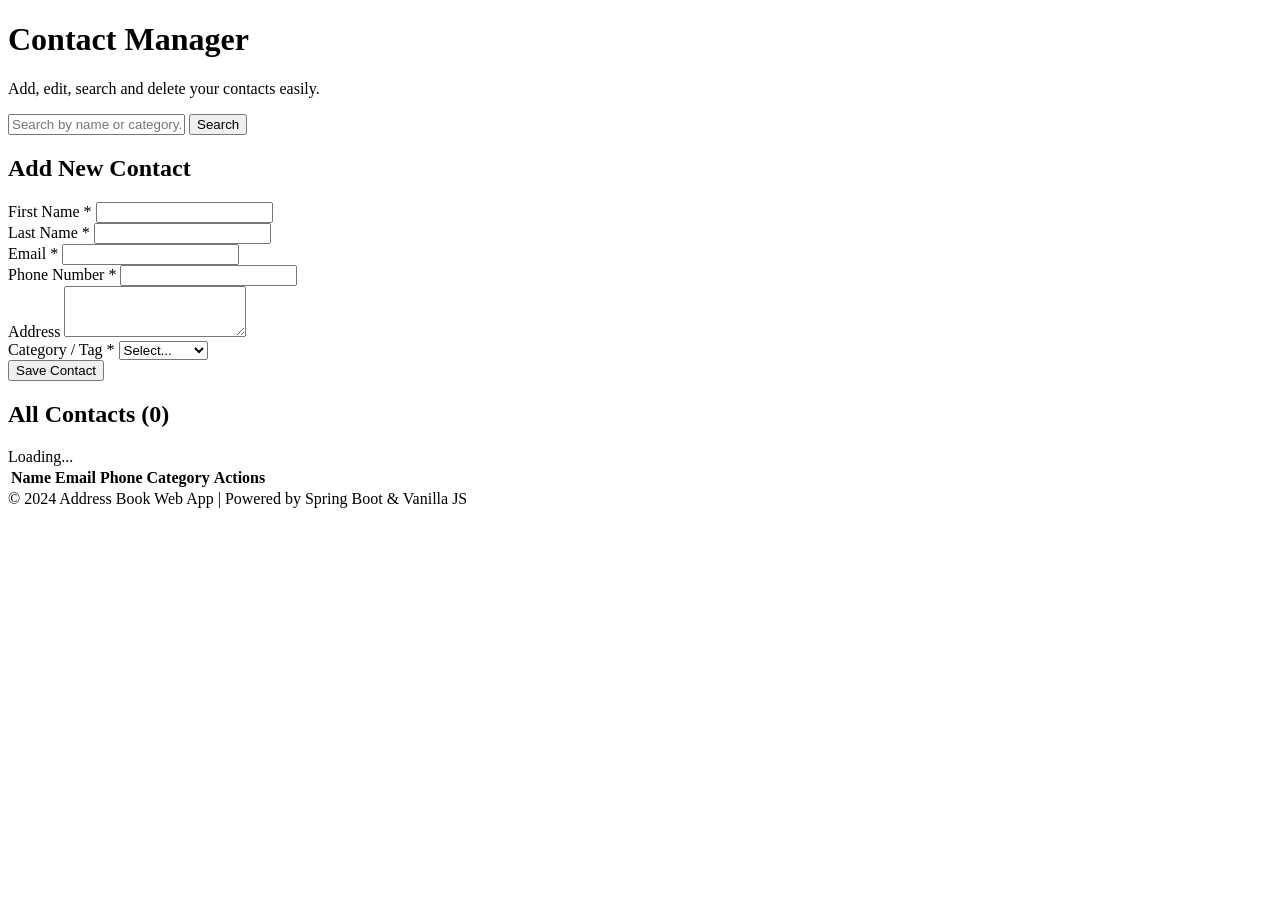
==== src/main/resources/static/index.html @ 22d6c48c "feat: implement address book web app with Spring Boot and Vanilla JS Co-authored-by: aider (openai/a" ====
<!DOCTYPE html>
<html lang="en">
<head>
    <meta charset="UTF-8">
    <meta name="viewport" content="width=device-width, initial-scale=1.0">
    <title>Address Book</title>
    <link rel="stylesheet" href="/styles.css">
</head>
<body>
    <div class="container">
        <header>
            <h1>Contact Manager</h1>
            <p>Add, edit, search and delete your contacts easily.</p>
        </header>

        <!-- Search Bar -->
        <section class="search-section">
            <input type="text" id="searchInput" placeholder="Search by name or category...">
            <button id="searchBtn">Search</button>
        </section>

        <!-- Contact Form (Add / Edit) -->
        <section class="form-section card">
            <h2 id="formTitle">Add New Contact</h2>
            <form id="contactForm">
                <input type="hidden" id="contactId">
                
                <div class="form-group">
                    <label for="firstName">First Name *</label>
                    <input type="text" id="firstName" required maxlength="50">
                </div>
                <div class="form-group">
                    <label for="lastName">Last Name *</label>
                    <input type="text" id="lastName" required maxlength="50">
                </div>
                <div class="form-row">
                    <div class="form-group">
                        <label for="email">Email *</label>
                        <input type="email" id="email" required maxlength="100">
                    </div>
                    <div class="form-group">
                        <label for="phoneNumber">Phone Number *</label>
                        <input type="tel" id="phoneNumber" required maxlength="20">
                    </div>
                </div>
                <div class="form-group">
                    <label for="address">Address</label>
                    <textarea id="address" rows="3" maxlength="255"></textarea>
                </div>
                <div class="form-row">
                    <div class="form-group">
                        <label for="category">Category / Tag *</label>
                        <select id="category" required>
                            <option value="">Select...</option>
                            <option value="Family">Family</option>
                            <option value="Work">Work</option>
                            <option value="Friends">Friends</option>
                            <option value="Colleagues">Colleagues</option>
                            <option value="Other">Other</option>
                        </select>
                    </div>
                    <div class="form-actions">
                        <button type="submit" id="saveBtn">Save Contact</button>
                        <button type="button" id="cancelBtn" style="display: none;">Cancel</button>
                    </div>
                </div>
            </form>
        </section>

        <!-- Contacts List -->
        <main class="contacts-section card">
            <h2>All Contacts (<span id="contactCount">0</span>)</h2>
            <div id="loadingIndicator" class="hidden">Loading...</div>
            <table id="contactsTable">
                <thead>
                    <tr>
                        <th>Name</th>
                        <th>Email</th>
                        <th>Phone</th>
                        <th>Category</th>
                        <th>Actions</th>
                    </tr>
                </thead>
                <tbody id="contactsBody">
                    <!-- Rows injected via JS -->
                </tbody>
            </table>
        </main>

        <footer>
            &copy; 2024 Address Book Web App | Powered by Spring Boot & Vanilla JS
        </footer>
    </div>
    <script src="/app.js"></script>
</body>
</html>
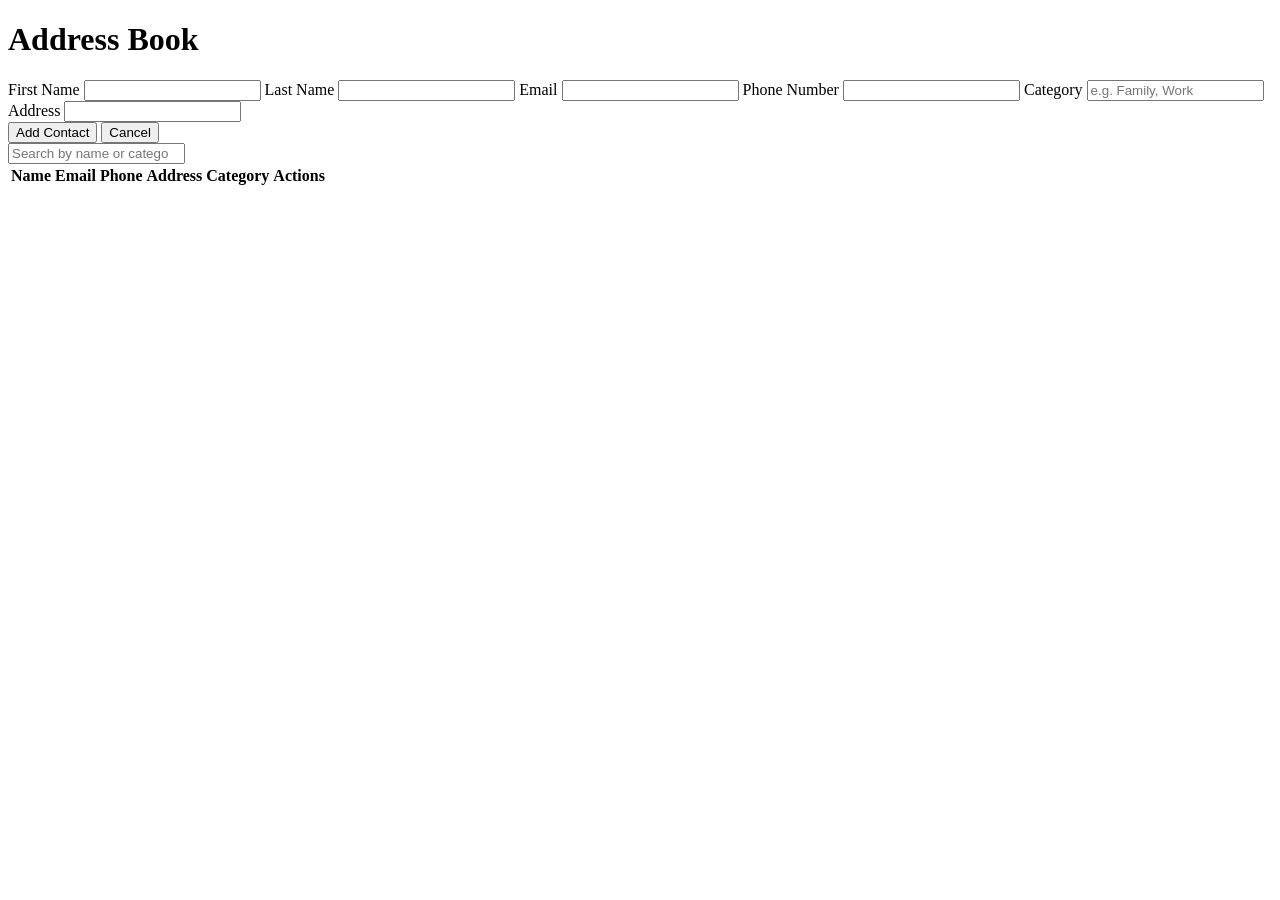
==== commit 4eff6cfe: "feat: add Spring Boot address book web application Co-authored-by: aider (openai/architect) <aider@a" ====
--- a/src/main/resources/static/index.html
+++ b/src/main/resources/static/index.html
@@ -4,93 +4,64 @@
     <meta charset="UTF-8">
     <meta name="viewport" content="width=device-width, initial-scale=1.0">
     <title>Address Book</title>
-    <link rel="stylesheet" href="/styles.css">
+    <link rel="stylesheet" href="/css/styles.css">
 </head>
 <body>
-    <div class="container">
-        <header>
-            <h1>Contact Manager</h1>
-            <p>Add, edit, search and delete your contacts easily.</p>
-        </header>
+<div class="container">
+    <header>
+        <h1>Address Book</h1>
+    </header>
 
-        <!-- Search Bar -->
-        <section class="search-section">
-            <input type="text" id="searchInput" placeholder="Search by name or category...">
-            <button id="searchBtn">Search</button>
-        </section>
+    <section class="panel">
+        <form id="contact-form">
+            <input type="hidden" id="contact-id">
+            <div class="grid">
+                <label>First Name
+                    <input type="text" id="firstName" required>
+                </label>
+                <label>Last Name
+                    <input type="text" id="lastName" required>
+                </label>
+                <label>Email
+                    <input type="email" id="email" required>
+                </label>
+                <label>Phone Number
+                    <input type="text" id="phoneNumber" required>
+                </label>
+                <label>Category
+                    <input type="text" id="category" placeholder="e.g. Family, Work" required>
+                </label>
+            </div>
+            <label class="full">Address
+                <input type="text" id="address" required>
+            </label>
+            <div class="actions">
+                <button type="submit" id="save-button" class="primary">Add Contact</button>
+                <button type="button" id="cancel-button" class="secondary hidden">Cancel</button>
+            </div>
+        </form>
+    </section>
 
-        <!-- Contact Form (Add / Edit) -->
-        <section class="form-section card">
-            <h2 id="formTitle">Add New Contact</h2>
-            <form id="contactForm">
-                <input type="hidden" id="contactId">
-                
-                <div class="form-group">
-                    <label for="firstName">First Name *</label>
-                    <input type="text" id="firstName" required maxlength="50">
-                </div>
-                <div class="form-group">
-                    <label for="lastName">Last Name *</label>
-                    <input type="text" id="lastName" required maxlength="50">
-                </div>
-                <div class="form-row">
-                    <div class="form-group">
-                        <label for="email">Email *</label>
-                        <input type="email" id="email" required maxlength="100">
-                    </div>
-                    <div class="form-group">
-                        <label for="phoneNumber">Phone Number *</label>
-                        <input type="tel" id="phoneNumber" required maxlength="20">
-                    </div>
-                </div>
-                <div class="form-group">
-                    <label for="address">Address</label>
-                    <textarea id="address" rows="3" maxlength="255"></textarea>
-                </div>
-                <div class="form-row">
-                    <div class="form-group">
-                        <label for="category">Category / Tag *</label>
-                        <select id="category" required>
-                            <option value="">Select...</option>
-                            <option value="Family">Family</option>
-                            <option value="Work">Work</option>
-                            <option value="Friends">Friends</option>
-                            <option value="Colleagues">Colleagues</option>
-                            <option value="Other">Other</option>
-                        </select>
-                    </div>
-                    <div class="form-actions">
-                        <button type="submit" id="saveBtn">Save Contact</button>
-                        <button type="button" id="cancelBtn" style="display: none;">Cancel</button>
-                    </div>
-                </div>
-            </form>
-        </section>
+    <section class="panel">
+        <div class="toolbar">
+            <input type="search" id="search-input" placeholder="Search by name or category...">
+        </div>
+        <table class="contacts-table">
+            <thead>
+                <tr>
+                    <th>Name</th>
+                    <th>Email</th>
+                    <th>Phone</th>
+                    <th>Address</th>
+                    <th>Category</th>
+                    <th class="actions-col">Actions</th>
+                </tr>
+            </thead>
+            <tbody id="contacts-body"></tbody>
+        </table>
+    </section>
+</div>
 
-        <!-- Contacts List -->
-        <main class="contacts-section card">
-            <h2>All Contacts (<span id="contactCount">0</span>)</h2>
-            <div id="loadingIndicator" class="hidden">Loading...</div>
-            <table id="contactsTable">
-                <thead>
-                    <tr>
-                        <th>Name</th>
-                        <th>Email</th>
-                        <th>Phone</th>
-                        <th>Category</th>
-                        <th>Actions</th>
-                    </tr>
-                </thead>
-                <tbody id="contactsBody">
-                    <!-- Rows injected via JS -->
-                </tbody>
-            </table>
-        </main>
-
-        <footer>
-            &copy; 2024 Address Book Web App | Powered by Spring Boot & Vanilla JS
-        </footer>
-    </div>
-    <script src="/app.js"></script>
+<script src="/js/app.js"></script>
 </body>
 </html>
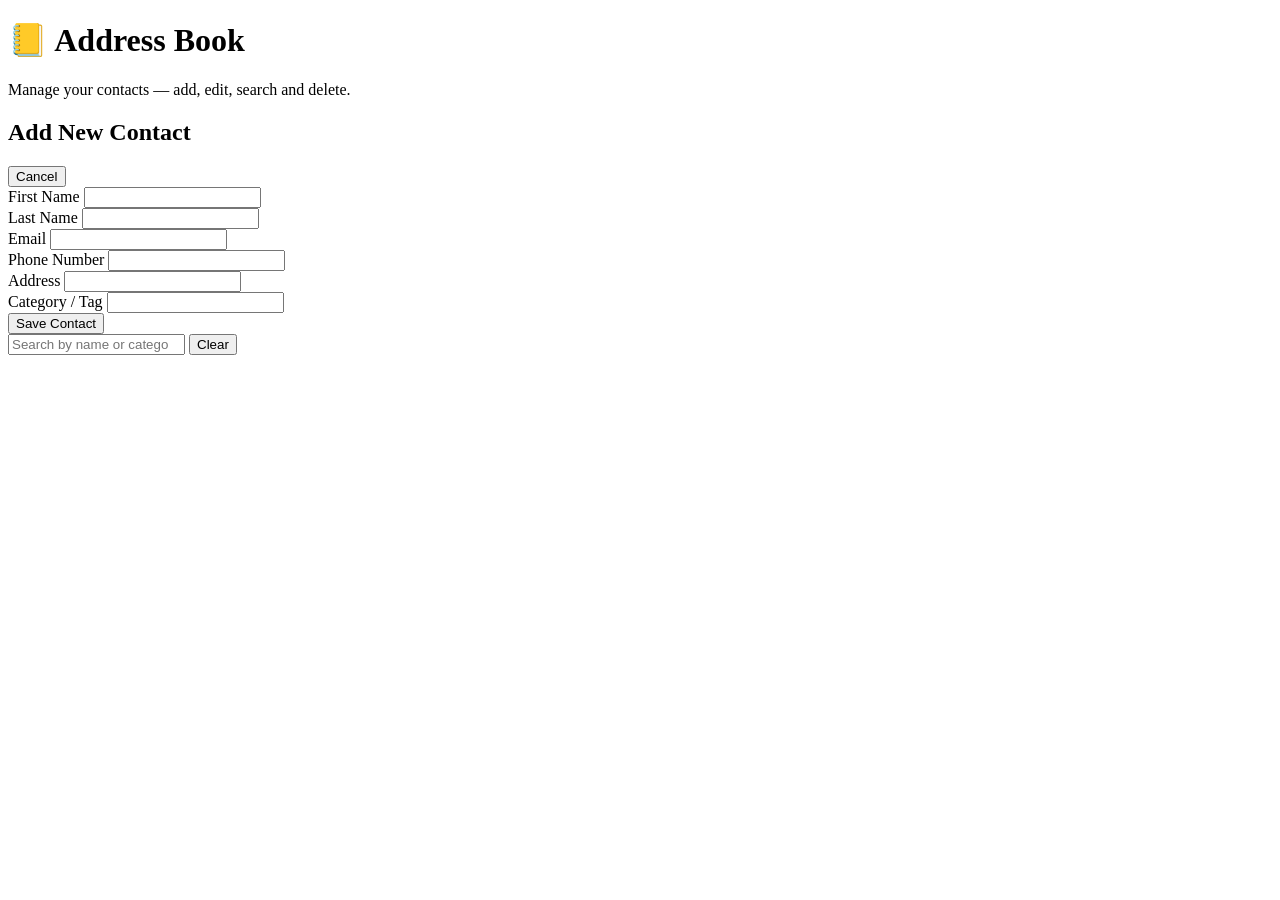
==== commit d11a6aee: "feat: add Spring Boot address book web application Co-authored-by: aider (openai/architect) <aider@a" ====
--- a/src/main/resources/static/index.html
+++ b/src/main/resources/static/index.html
@@ -4,64 +4,92 @@
     <meta charset="UTF-8">
     <meta name="viewport" content="width=device-width, initial-scale=1.0">
     <title>Address Book</title>
-    <link rel="stylesheet" href="/css/styles.css">
+    <link rel="stylesheet" href="/styles.css">
 </head>
 <body>
-<div class="container">
-    <header>
-        <h1>Address Book</h1>
-    </header>
+<header class="app-header">
+    <h1>📒 Address Book</h1>
+    <p class="subtitle">Manage your contacts &mdash; add, edit, search and delete.</p>
+</header>
 
-    <section class="panel">
-        <form id="contact-form">
+<main class="container">
+    <!-- Add / Edit form -->
+    <section id="form-panel" class="card">
+        <div class="panel-head">
+            <h2 id="form-title">Add New Contact</h2>
+            <button type="button" id="cancel-form" class="btn btn-ghost hidden">Cancel</button>
+        </div>
+
+        <form id="contact-form" novalidate>
             <input type="hidden" id="contact-id">
-            <div class="grid">
-                <label>First Name
-                    <input type="text" id="firstName" required>
-                </label>
-                <label>Last Name
-                    <input type="text" id="lastName" required>
-                </label>
-                <label>Email
-                    <input type="email" id="email" required>
-                </label>
-                <label>Phone Number
-                    <input type="text" id="phoneNumber" required>
-                </label>
-                <label>Category
-                    <input type="text" id="category" placeholder="e.g. Family, Work" required>
-                </label>
+
+            <div class="grid grid-2">
+                <div class="field">
+                    <label for="firstName">First Name</label>
+                    <input type="text" id="firstName" maxlength="50" required>
+                    <span class="error-msg" data-for="firstName"></span>
+                </div>
+                <div class="field">
+                    <label for="lastName">Last Name</label>
+                    <input type="text" id="lastName" maxlength="50" required>
+                    <span class="error-msg" data-for="lastName"></span>
+                </div>
             </div>
-            <label class="full">Address
-                <input type="text" id="address" required>
-            </label>
-            <div class="actions">
-                <button type="submit" id="save-button" class="primary">Add Contact</button>
-                <button type="button" id="cancel-button" class="secondary hidden">Cancel</button>
+
+            <div class="grid grid-2">
+                <div class="field">
+                    <label for="email">Email</label>
+                    <input type="email" id="email" maxlength="100" required>
+                    <span class="error-msg" data-for="email"></span>
+                </div>
+                <div class="field">
+                    <label for="phoneNumber">Phone Number</label>
+                    <input type="text" id="phoneNumber" maxlength="20" required>
+                    <span class="error-msg" data-for="phoneNumber"></span>
+                </div>
+            </div>
+
+            <div class="field full">
+                <label for="address">Address</label>
+                <input type="text" id="address" maxlength="255" required>
+                <span class="error-msg" data-for="address"></span>
+            </div>
+
+            <div class="field full">
+                <label for="category">Category / Tag</label>
+                <input type="text" id="category" maxlength="50" list="category-suggestions" required>
+                <datalist id="category-suggestions">
+                    <option value="Family"></option>
+                    <option value="Work"></option>
+                    <option value="Friends"></option>
+                    <option value="Other"></option>
+                </datalist>
+                <span class="error-msg" data-for="category"></span>
+            </div>
+
+            <div class="form-actions">
+                <button type="submit" id="save-btn" class="btn btn-primary">Save Contact</button>
             </div>
         </form>
     </section>
 
-    <section class="panel">
-        <div class="toolbar">
-            <input type="search" id="search-input" placeholder="Search by name or category...">
-        </div>
-        <table class="contacts-table">
-            <thead>
-                <tr>
-                    <th>Name</th>
-                    <th>Email</th>
-                    <th>Phone</th>
-                    <th>Address</th>
-                    <th>Category</th>
-                    <th class="actions-col">Actions</th>
-                </tr>
-            </thead>
-            <tbody id="contacts-body"></tbody>
-        </table>
+    <!-- Search -->
+    <section class="search-bar">
+        <input type="search" id="search-input" placeholder="Search by name or category...">
+        <button type="button" id="clear-search" class="btn btn-ghost hidden">Clear</button>
     </section>
-</div>
 
-<script src="/js/app.js"></script>
+    <!-- Results summary -->
+    <div class="results-summary">
+        <span id="result-count"></span>
+    </div>
+
+    <!-- Contacts grid -->
+    <section id="contacts-grid" class="grid grid-cards"></section>
+</main>
+
+<div id="toast" class="toast hidden"></div>
+
+<script src="/app.js"></script>
 </body>
 </html>
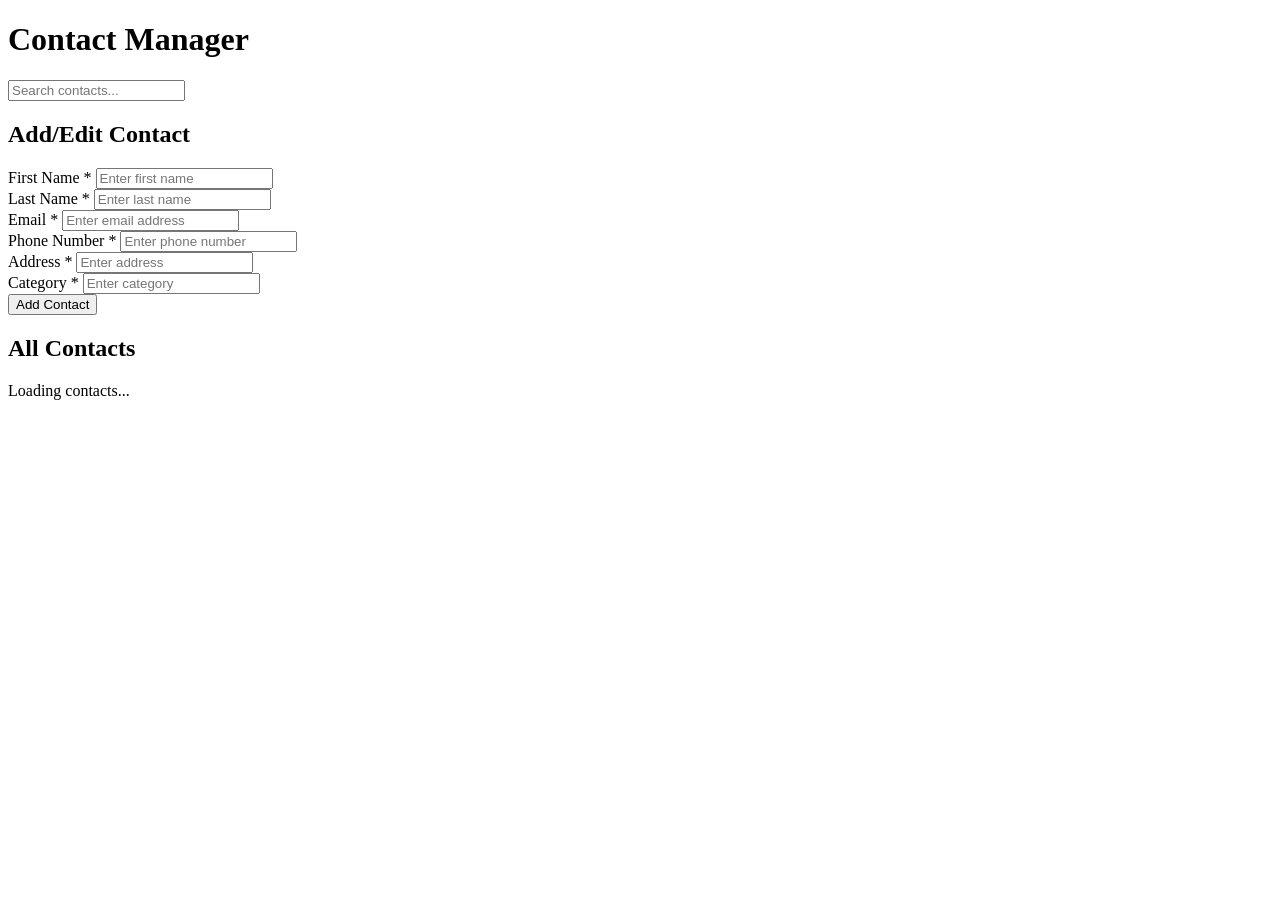
==== commit f303fadb: "feat: add Contact Manager frontend UI Co-authored-by: aider (openai/architect) <aider@aider.chat>" ====
--- a/src/main/resources/static/index.html
+++ b/src/main/resources/static/index.html
@@ -3,93 +3,71 @@
 <head>
     <meta charset="UTF-8">
     <meta name="viewport" content="width=device-width, initial-scale=1.0">
-    <title>Address Book</title>
-    <link rel="stylesheet" href="/styles.css">
+    <title>Contact Manager</title>
+    <link rel="stylesheet" href="/css/styles.css">
 </head>
 <body>
-<header class="app-header">
-    <h1>📒 Address Book</h1>
-    <p class="subtitle">Manage your contacts &mdash; add, edit, search and delete.</p>
-</header>
-
-<main class="container">
-    <!-- Add / Edit form -->
-    <section id="form-panel" class="card">
-        <div class="panel-head">
-            <h2 id="form-title">Add New Contact</h2>
-            <button type="button" id="cancel-form" class="btn btn-ghost hidden">Cancel</button>
+    <div class="container">
+        <header>
+            <h1>Contact Manager</h1>
+        </header>
+        
+        <div class="search-section">
+            <input type="text" id="searchInput" class="search-input" placeholder="Search contacts..." onkeyup="searchContacts()">
         </div>
-
-        <form id="contact-form" novalidate>
-            <input type="hidden" id="contact-id">
-
-            <div class="grid grid-2">
-                <div class="field">
-                    <label for="firstName">First Name</label>
-                    <input type="text" id="firstName" maxlength="50" required>
-                    <span class="error-msg" data-for="firstName"></span>
+        
+        <div class="form-section">
+            <h2>Add/Edit Contact</h2>
+            <form id="contactForm">
+                <input type="hidden" id="contactId">
+                
+                <div class="form-group">
+                    <label for="firstName">First Name *</label>
+                    <input type="text" id="firstName" name="firstName" required placeholder="Enter first name">
                 </div>
-                <div class="field">
-                    <label for="lastName">Last Name</label>
-                    <input type="text" id="lastName" maxlength="50" required>
-                    <span class="error-msg" data-for="lastName"></span>
+                
+                <div class="form-group">
+                    <label for="lastName">Last Name *</label>
+                    <input type="text" id="lastName" name="lastName" required placeholder="Enter last name">
                 </div>
+                
+                <div class="form-group">
+                    <label for="email">Email *</label>
+                    <input type="email" id="email" name="email" required placeholder="Enter email address">
+                </div>
+                
+                <div class="form-group">
+                    <label for="phone">Phone Number *</label>
+                    <input type="tel" id="phone" name="phoneNumber" required placeholder="Enter phone number">
+                </div>
+                
+                <div class="form-group">
+                    <label for="address">Address *</label>
+                    <input type="text" id="address" name="address" required placeholder="Enter address">
+                </div>
+                
+                <div class="form-group">
+                    <label for="category">Category *</label>
+                    <input type="text" id="category" name="category" required placeholder="Enter category">
+                </div>
+                
+                <div class="form-actions">
+                    <button type="submit" id="submitBtn" class="btn btn-primary">Add Contact</button>
+                    <button type="button" id="cancelBtn" class="btn btn-secondary" style="display: none;">Cancel</button>
+                </div>
+            </form>
+        </div>
+        
+        <div class="contacts-section">
+            <h2>All Contacts</h2>
+            <div id="contactsContainer" class="contacts-grid">
+                <p class="loading">Loading contacts...</p>
             </div>
-
-            <div class="grid grid-2">
-                <div class="field">
-                    <label for="email">Email</label>
-                    <input type="email" id="email" maxlength="100" required>
-                    <span class="error-msg" data-for="email"></span>
-                </div>
-                <div class="field">
-                    <label for="phoneNumber">Phone Number</label>
-                    <input type="text" id="phoneNumber" maxlength="20" required>
-                    <span class="error-msg" data-for="phoneNumber"></span>
-                </div>
-            </div>
-
-            <div class="field full">
-                <label for="address">Address</label>
-                <input type="text" id="address" maxlength="255" required>
-                <span class="error-msg" data-for="address"></span>
-            </div>
-
-            <div class="field full">
-                <label for="category">Category / Tag</label>
-                <input type="text" id="category" maxlength="50" list="category-suggestions" required>
-                <datalist id="category-suggestions">
-                    <option value="Family"></option>
-                    <option value="Work"></option>
-                    <option value="Friends"></option>
-                    <option value="Other"></option>
-                </datalist>
-                <span class="error-msg" data-for="category"></span>
-            </div>
-
-            <div class="form-actions">
-                <button type="submit" id="save-btn" class="btn btn-primary">Save Contact</button>
-            </div>
-        </form>
-    </section>
-
-    <!-- Search -->
-    <section class="search-bar">
-        <input type="search" id="search-input" placeholder="Search by name or category...">
-        <button type="button" id="clear-search" class="btn btn-ghost hidden">Clear</button>
-    </section>
-
-    <!-- Results summary -->
-    <div class="results-summary">
-        <span id="result-count"></span>
+        </div>
+        
+        <div id="message" class="message"></div>
     </div>
-
-    <!-- Contacts grid -->
-    <section id="contacts-grid" class="grid grid-cards"></section>
-</main>
-
-<div id="toast" class="toast hidden"></div>
-
-<script src="/app.js"></script>
+    
+    <script src="/js/app.js"></script>
 </body>
 </html>
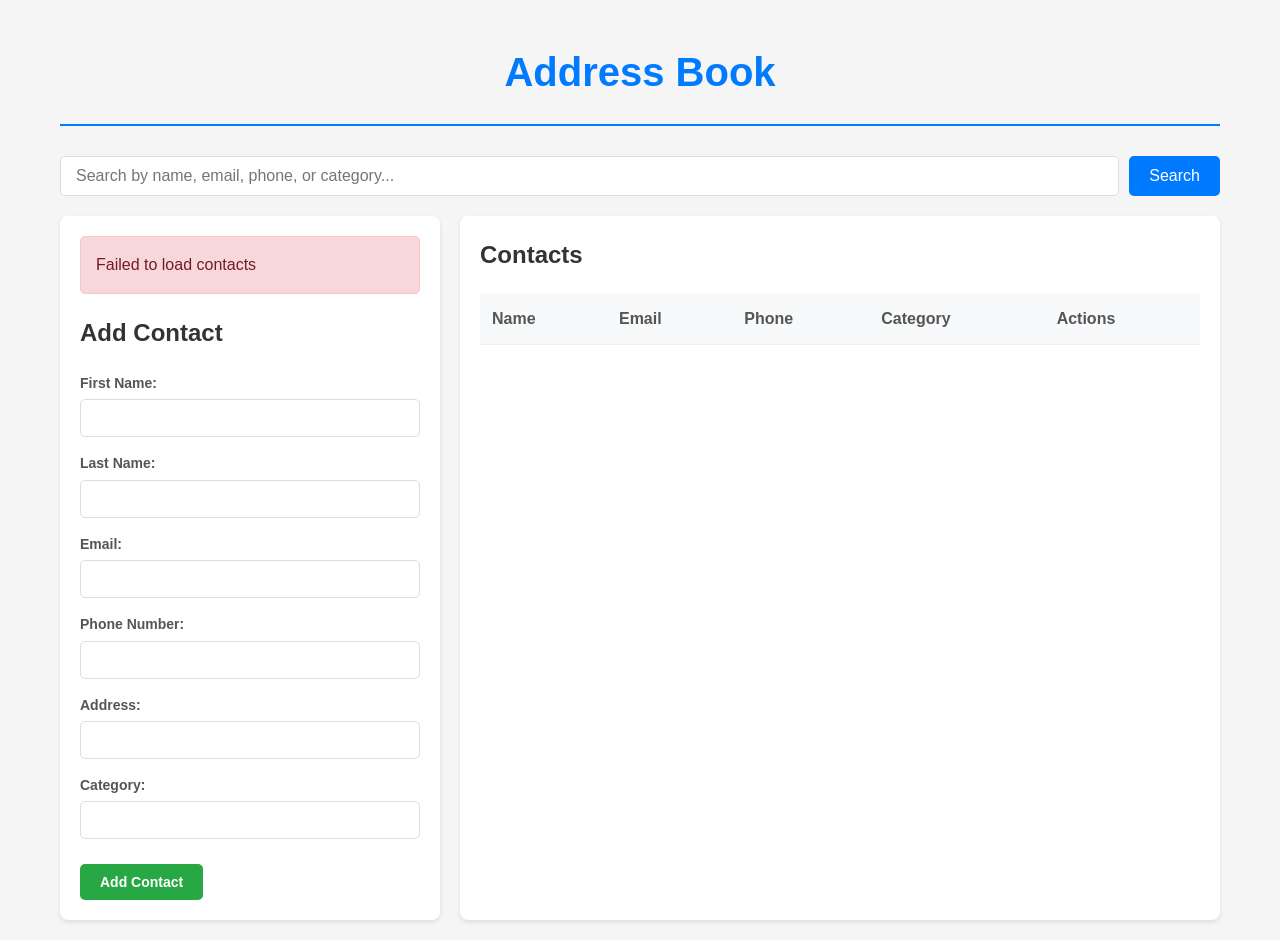
==== commit 5099ab38: "feat: Add frontend UI for contact address book Co-authored-by: aider (openai/architect) <aider@aider" ====
--- a/src/main/resources/static/index.html
+++ b/src/main/resources/static/index.html
@@ -3,71 +3,84 @@
 <head>
     <meta charset="UTF-8">
     <meta name="viewport" content="width=device-width, initial-scale=1.0">
-    <title>Contact Manager</title>
-    <link rel="stylesheet" href="/css/styles.css">
+    <title>Contact Address Book</title>
+    <link rel="stylesheet" href="css/styles.css">
 </head>
 <body>
     <div class="container">
         <header>
-            <h1>Contact Manager</h1>
+            <h1>Address Book</h1>
         </header>
-        
+
         <div class="search-section">
-            <input type="text" id="searchInput" class="search-input" placeholder="Search contacts..." onkeyup="searchContacts()">
-        </div>
-        
-        <div class="form-section">
-            <h2>Add/Edit Contact</h2>
-            <form id="contactForm">
-                <input type="hidden" id="contactId">
-                
-                <div class="form-group">
-                    <label for="firstName">First Name *</label>
-                    <input type="text" id="firstName" name="firstName" required placeholder="Enter first name">
-                </div>
-                
-                <div class="form-group">
-                    <label for="lastName">Last Name *</label>
-                    <input type="text" id="lastName" name="lastName" required placeholder="Enter last name">
-                </div>
-                
-                <div class="form-group">
-                    <label for="email">Email *</label>
-                    <input type="email" id="email" name="email" required placeholder="Enter email address">
-                </div>
-                
-                <div class="form-group">
-                    <label for="phone">Phone Number *</label>
-                    <input type="tel" id="phone" name="phoneNumber" required placeholder="Enter phone number">
-                </div>
-                
-                <div class="form-group">
-                    <label for="address">Address *</label>
-                    <input type="text" id="address" name="address" required placeholder="Enter address">
-                </div>
-                
-                <div class="form-group">
-                    <label for="category">Category *</label>
-                    <input type="text" id="category" name="category" required placeholder="Enter category">
-                </div>
-                
-                <div class="form-actions">
-                    <button type="submit" id="submitBtn" class="btn btn-primary">Add Contact</button>
-                    <button type="button" id="cancelBtn" class="btn btn-secondary" style="display: none;">Cancel</button>
-                </div>
+            <form id="searchForm">
+                <input type="text" id="searchQuery" placeholder="Search by name, email, phone, or category..." />
+                <button type="submit">Search</button>
             </form>
         </div>
-        
-        <div class="contacts-section">
-            <h2>All Contacts</h2>
-            <div id="contactsContainer" class="contacts-grid">
-                <p class="loading">Loading contacts...</p>
+
+        <div class="main-content">
+            <div class="add-form-section">
+                <h2 id="formTitle">Add Contact</h2>
+                <form id="contactForm">
+                    <input type="hidden" id="contactId" />
+                    
+                    <div class="form-group">
+                        <label for="firstName">First Name:</label>
+                        <input type="text" id="firstName" required maxlength="50" />
+                    </div>
+
+                    <div class="form-group">
+                        <label for="lastName">Last Name:</label>
+                        <input type="text" id="lastName" required maxlength="50" />
+                    </div>
+
+                    <div class="form-group">
+                        <label for="email">Email:</label>
+                        <input type="email" id="email" required maxlength="100" />
+                    </div>
+
+                    <div class="form-group">
+                        <label for="phoneNumber">Phone Number:</label>
+                        <input type="text" id="phoneNumber" required maxlength="20" />
+                    </div>
+
+                    <div class="form-group">
+                        <label for="address">Address:</label>
+                        <input type="text" id="address" required maxlength="255" />
+                    </div>
+
+                    <div class="form-group">
+                        <label for="category">Category:</label>
+                        <input type="text" id="category" required maxlength="50" />
+                    </div>
+
+                    <div class="form-actions">
+                        <button type="submit" id="submitBtn">Add Contact</button>
+                        <button type="button" id="cancelBtn" style="display: none;">Cancel</button>
+                    </div>
+                </form>
+            </div>
+
+            <div class="contacts-list">
+                <h2>Contacts</h2>
+                <table id="contactsTable">
+                    <thead>
+                        <tr>
+                            <th>Name</th>
+                            <th>Email</th>
+                            <th>Phone</th>
+                            <th>Category</th>
+                            <th>Actions</th>
+                        </tr>
+                    </thead>
+                    <tbody id="contactsBody">
+                    </tbody>
+                </table>
             </div>
         </div>
-        
-        <div id="message" class="message"></div>
     </div>
-    
-    <script src="/js/app.js"></script>
+
+    <script src="js/app.js"></script>
 </body>
 </html>
--- a/src/main/resources/static/css/styles.css
+++ b/src/main/resources/static/css/styles.css
@@ -0,0 +1,257 @@
+* {
+    margin: 0;
+    padding: 0;
+    box-sizing: border-box;
+}
+
+body {
+    font-family: -apple-system, BlinkMacSystemFont, 'Segoe UI', Roboto, Oxygen, Ubuntu, sans-serif;
+    background-color: #f5f5f5;
+    color: #333;
+    line-height: 1.6;
+}
+
+.container {
+    max-width: 1200px;
+    margin: 0 auto;
+    padding: 20px;
+}
+
+header {
+    text-align: center;
+    margin-bottom: 30px;
+    padding: 20px 0;
+    border-bottom: 2px solid #007bff;
+}
+
+header h1 {
+    color: #007bff;
+    font-size: 2.5em;
+}
+
+.search-section {
+    margin-bottom: 20px;
+}
+
+#searchForm {
+    display: flex;
+    gap: 10px;
+}
+
+#searchQuery {
+    flex: 1;
+    padding: 10px 15px;
+    font-size: 16px;
+    border: 1px solid #ddd;
+    border-radius: 5px;
+}
+
+#searchQuery:focus {
+    outline: none;
+    border-color: #007bff;
+}
+
+#searchForm button {
+    padding: 10px 20px;
+    background-color: #007bff;
+    color: white;
+    border: none;
+    border-radius: 5px;
+    cursor: pointer;
+    font-size: 16px;
+}
+
+#searchForm button:hover {
+    background-color: #0056b3;
+}
+
+.main-content {
+    display: grid;
+    grid-template-columns: 1fr 2fr;
+    gap: 20px;
+}
+
+@media (max-width: 768px) {
+    .main-content {
+        grid-template-columns: 1fr;
+    }
+}
+
+.add-form-section {
+    background-color: white;
+    padding: 20px;
+    border-radius: 8px;
+    box-shadow: 0 2px 4px rgba(0, 0, 0, 0.1);
+}
+
+#formTitle {
+    margin-bottom: 20px;
+    color: #333;
+}
+
+#contactForm {
+    display: flex;
+    flex-direction: column;
+    gap: 15px;
+}
+
+.form-group {
+    display: flex;
+    flex-direction: column;
+    gap: 5px;
+}
+
+.form-group label {
+    font-weight: 600;
+    color: #555;
+    font-size: 14px;
+}
+
+.form-group input {
+    padding: 10px;
+    border: 1px solid #ddd;
+    border-radius: 5px;
+    font-size: 14px;
+    transition: border-color 0.3s;
+}
+
+.form-group input:focus {
+    outline: none;
+    border-color: #007bff;
+}
+
+.form-actions {
+    display: flex;
+    gap: 10px;
+    margin-top: 10px;
+}
+
+#submitBtn, #cancelBtn {
+    padding: 10px 20px;
+    border: none;
+    border-radius: 5px;
+    cursor: pointer;
+    font-size: 14px;
+    font-weight: 600;
+}
+
+#submitBtn {
+    background-color: #28a745;
+    color: white;
+}
+
+#submitBtn:hover {
+    background-color: #218838;
+}
+
+#cancelBtn {
+    background-color: #6c757d;
+    color: white;
+}
+
+#cancelBtn:hover {
+    background-color: #5a6268;
+}
+
+.contacts-list {
+    background-color: white;
+    padding: 20px;
+    border-radius: 8px;
+    box-shadow: 0 2px 4px rgba(0, 0, 0, 0.1);
+    overflow: hidden;
+}
+
+.contacts-list h2 {
+    margin-bottom: 20px;
+    color: #333;
+}
+
+#contactsTable {
+    width: 100%;
+    border-collapse: collapse;
+}
+
+#contactsTable th, #contactsTable td {
+    padding: 12px;
+    text-align: left;
+    border-bottom: 1px solid #eee;
+}
+
+#contactsTable th {
+    background-color: #f8f9fa;
+    font-weight: 600;
+    color: #555;
+}
+
+#contactsTable tbody tr:hover {
+    background-color: #f8f9fa;
+}
+
+#contactsTable tbody tr:last-child td {
+    border-bottom: none;
+}
+
+#contactsTable td {
+    font-size: 14px;
+}
+
+#contactsTable td:first-child {
+    font-weight: 600;
+    color: #333;
+}
+
+.action-buttons {
+    display: flex;
+    gap: 8px;
+}
+
+.btn-edit, .btn-delete {
+    padding: 6px 12px;
+    border: none;
+    border-radius: 4px;
+    cursor: pointer;
+    font-size: 12px;
+    font-weight: 600;
+    color: white;
+}
+
+.btn-edit {
+    background-color: #007bff;
+}
+
+.btn-edit:hover {
+    background-color: #0056b3;
+}
+
+.btn-delete {
+    background-color: #dc3545;
+}
+
+.btn-delete:hover {
+    background-color: #c82333;
+}
+
+.empty-message {
+    text-align: center;
+    padding: 40px;
+    color: #777;
+    font-style: italic;
+}
+
+.error-message {
+    background-color: #f8d7da;
+    color: #721c24;
+    padding: 15px;
+    margin-bottom: 20px;
+    border-radius: 5px;
+    border: 1px solid #f5c6cb;
+}
+
+.success-message {
+    background-color: #d4edda;
+    color: #155724;
+    padding: 15px;
+    margin-bottom: 20px;
+    border-radius: 5px;
+    border: 1px solid #c3e6cb;
+}
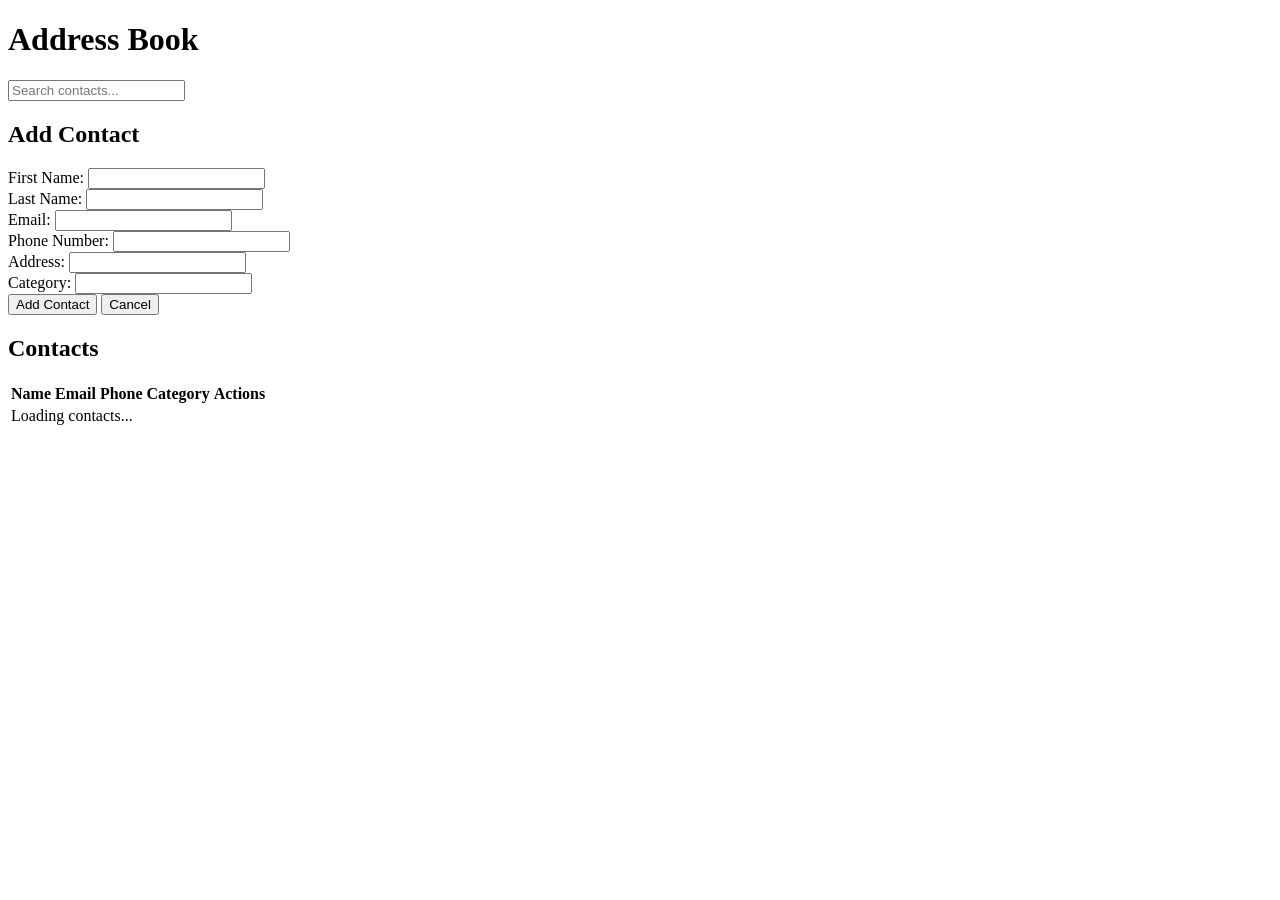
==== commit 0f2692bb: "feat: add frontend UI for address book Co-authored-by: aider (openai/architect) <aider@aider.chat>" ====
--- a/src/main/resources/static/index.html
+++ b/src/main/resources/static/index.html
@@ -3,8 +3,8 @@
 <head>
     <meta charset="UTF-8">
     <meta name="viewport" content="width=device-width, initial-scale=1.0">
-    <title>Contact Address Book</title>
-    <link rel="stylesheet" href="css/styles.css">
+    <title>Address Book</title>
+    <link rel="stylesheet" href="/css/styles.css">
 </head>
 <body>
     <div class="container">
@@ -12,57 +12,54 @@
             <h1>Address Book</h1>
         </header>
 
-        <div class="search-section">
-            <form id="searchForm">
-                <input type="text" id="searchQuery" placeholder="Search by name, email, phone, or category..." />
-                <button type="submit">Search</button>
-            </form>
+        <div class="search-container">
+            <input type="text" id="searchInput" placeholder="Search contacts..." class="search-input">
         </div>
 
         <div class="main-content">
-            <div class="add-form-section">
+            <div class="form-container">
                 <h2 id="formTitle">Add Contact</h2>
                 <form id="contactForm">
-                    <input type="hidden" id="contactId" />
+                    <input type="hidden" id="contactId">
                     
                     <div class="form-group">
-                        <label for="firstName">First Name:</label>
-                        <input type="text" id="firstName" required maxlength="50" />
+                        <label for="myName">First Name:</label>
+                        <input type="text" id="myName" name="myName" required maxlength="50">
                     </div>
 
                     <div class="form-group">
                         <label for="lastName">Last Name:</label>
-                        <input type="text" id="lastName" required maxlength="50" />
+                        <input type="text" id="lastName" name="lastName" required maxlength="50">
                     </div>
 
                     <div class="form-group">
                         <label for="email">Email:</label>
-                        <input type="email" id="email" required maxlength="100" />
+                        <input type="email" id="email" name="email" required maxlength="100">
                     </div>
 
                     <div class="form-group">
                         <label for="phoneNumber">Phone Number:</label>
-                        <input type="text" id="phoneNumber" required maxlength="20" />
+                        <input type="tel" id="phoneNumber" name="phoneNumber" required maxlength="20">
                     </div>
 
                     <div class="form-group">
                         <label for="address">Address:</label>
-                        <input type="text" id="address" required maxlength="255" />
+                        <input type="text" id="address" name="address" required maxlength="255">
                     </div>
 
                     <div class="form-group">
                         <label for="category">Category:</label>
-                        <input type="text" id="category" required maxlength="50" />
+                        <input type="text" id="category" name="category" required maxlength="50">
                     </div>
 
-                    <div class="form-actions">
-                        <button type="submit" id="submitBtn">Add Contact</button>
-                        <button type="button" id="cancelBtn" style="display: none;">Cancel</button>
+                    <div class="form-buttons">
+                        <button type="submit" id="submitBtn" class="btn btn-primary">Add Contact</button>
+                        <button type="button" id="cancelBtn" class="btn btn-secondary">Cancel</button>
                     </div>
                 </form>
             </div>
 
-            <div class="contacts-list">
+            <div class="table-container">
                 <h2>Contacts</h2>
                 <table id="contactsTable">
                     <thead>
@@ -75,12 +72,15 @@
                         </tr>
                     </thead>
                     <tbody id="contactsBody">
+                        <tr>
+                            <td colspan="5" class="loading">Loading contacts...</td>
+                        </tr>
                     </tbody>
                 </table>
             </div>
         </div>
     </div>
 
-    <script src="js/app.js"></script>
+    <script src="/js/app.js"></script>
 </body>
 </html>
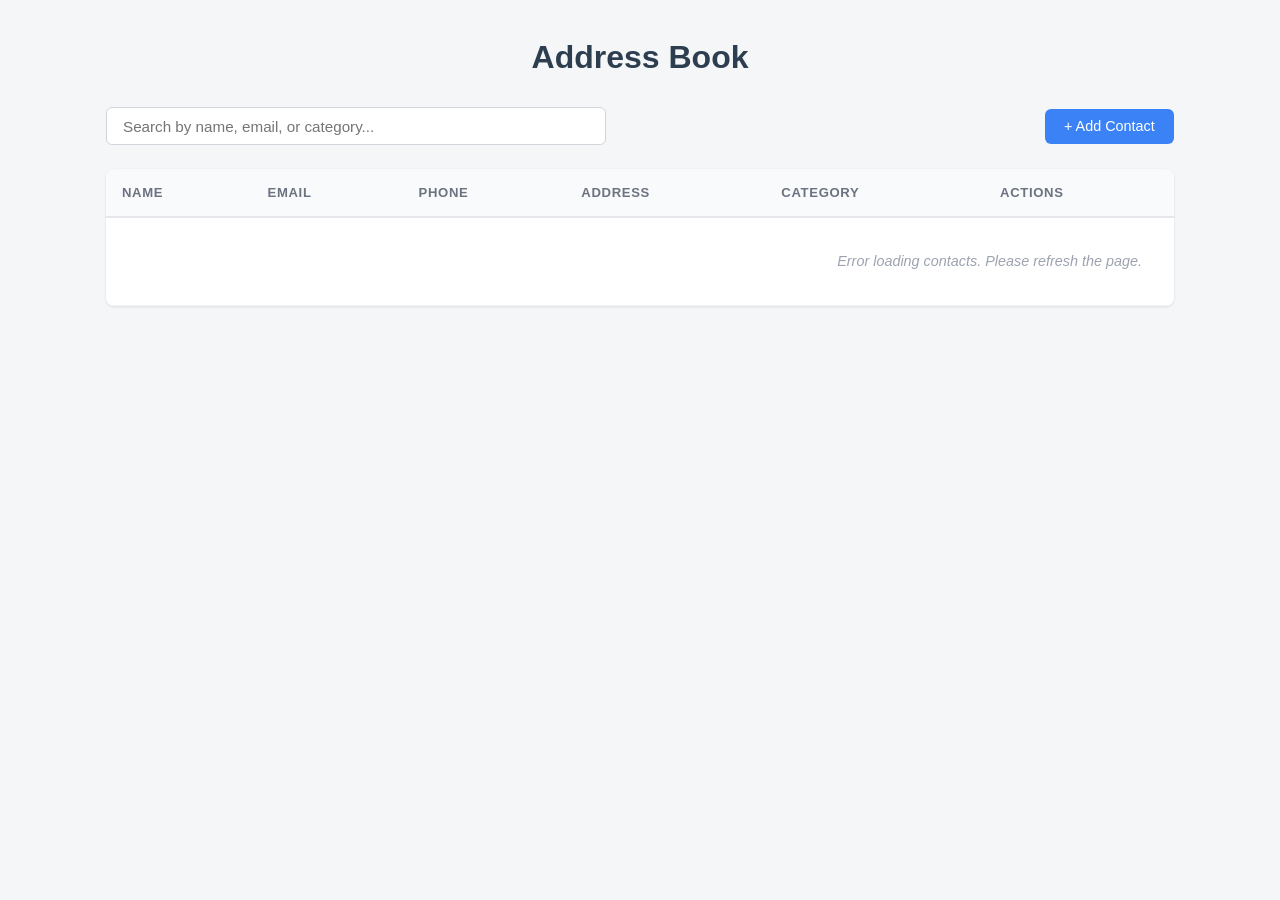
==== commit e51f148a: "feat: add address book web app with Spring Boot REST API Co-authored-by: aider (openai/bonsai-2-27B)" ====
--- a/src/main/resources/static/index.html
+++ b/src/main/resources/static/index.html
@@ -4,83 +4,79 @@
     <meta charset="UTF-8">
     <meta name="viewport" content="width=device-width, initial-scale=1.0">
     <title>Address Book</title>
-    <link rel="stylesheet" href="/css/styles.css">
+    <link rel="stylesheet" href="styles.css">
 </head>
 <body>
     <div class="container">
-        <header>
-            <h1>Address Book</h1>
-        </header>
+        <h1>Address Book</h1>
 
-        <div class="search-container">
-            <input type="text" id="searchInput" placeholder="Search contacts..." class="search-input">
+        <div class="toolbar">
+            <input type="text" id="searchInput" placeholder="Search by name, email, or category..." onkeyup="handleSearch()">
+            <button id="addButton" class="btn btn-primary" onclick="resetForm()">+ Add Contact</button>
         </div>
 
-        <div class="main-content">
-            <div class="form-container">
-                <h2 id="formTitle">Add Contact</h2>
-                <form id="contactForm">
-                    <input type="hidden" id="contactId">
-                    
+        <div id="formContainer" class="form-container hidden">
+            <h2 id="formTitle">Add New Contact</h2>
+            <form id="contactForm" onsubmit="handleFormSubmit()">
+                <div class="form-row">
                     <div class="form-group">
-                        <label for="myName">First Name:</label>
-                        <input type="text" id="myName" name="myName" required maxlength="50">
+                        <label for="firstName">First Name</label>
+                        <input type="text" id="firstName" name="firstName" required maxlength="50">
                     </div>
-
                     <div class="form-group">
-                        <label for="lastName">Last Name:</label>
+                        <label for="lastName">Last Name</label>
                         <input type="text" id="lastName" name="lastName" required maxlength="50">
                     </div>
-
+                </div>
+                <div class="form-row">
                     <div class="form-group">
-                        <label for="email">Email:</label>
+                        <label for="email">Email</label>
                         <input type="email" id="email" name="email" required maxlength="100">
                     </div>
-
                     <div class="form-group">
-                        <label for="phoneNumber">Phone Number:</label>
-                        <input type="tel" id="phoneNumber" name="phoneNumber" required maxlength="20">
+                        <label for="phoneNumber">Phone Number</label>
+                        <input type="text" id="phoneNumber" name="phoneNumber" required maxlength="20">
                     </div>
-
+                </div>
+                <div class="form-row">
                     <div class="form-group">
-                        <label for="address">Address:</label>
+                        <label for="address">Address</label>
                         <input type="text" id="address" name="address" required maxlength="255">
                     </div>
+                </div>
+                <div class="form-group">
+                    <label for="category">Category</label>
+                    <input type="text" id="category" name="category" required maxlength="50">
+                </div>
+                <div class="form-actions">
+                    <button type="submit" class="btn btn-primary">Save</button>
+                    <button type="button" class="btn btn-secondary" onclick="resetForm()">Cancel</button>
+                </div>
+                <div id="formError" class="error-message hidden"></div>
+            </form>
+        </div>
 
-                    <div class="form-group">
-                        <label for="category">Category:</label>
-                        <input type="text" id="category" name="category" required maxlength="50">
-                    </div>
-
-                    <div class="form-buttons">
-                        <button type="submit" id="submitBtn" class="btn btn-primary">Add Contact</button>
-                        <button type="button" id="cancelBtn" class="btn btn-secondary">Cancel</button>
-                    </div>
-                </form>
-            </div>
-
-            <div class="table-container">
-                <h2>Contacts</h2>
-                <table id="contactsTable">
-                    <thead>
-                        <tr>
-                            <th>Name</th>
-                            <th>Email</th>
-                            <th>Phone</th>
-                            <th>Category</th>
-                            <th>Actions</th>
-                        </tr>
-                    </thead>
-                    <tbody id="contactsBody">
-                        <tr>
-                            <td colspan="5" class="loading">Loading contacts...</td>
-                        </tr>
-                    </tbody>
-                </table>
-            </div>
+        <div id="tableContainer" class="table-container">
+            <table id="contactsTable">
+                <thead>
+                    <tr>
+                        <th>Name</th>
+                        <th>Email</th>
+                        <th>Phone</th>
+                        <th>Address</th>
+                        <th>Category</th>
+                        <th>Actions</th>
+                    </tr>
+                </thead>
+                <tbody id="contactsTableBody">
+                    <tr>
+                        <td colspan="6" class="empty-message">Loading contacts...</td>
+                    </tr>
+                </tbody>
+            </table>
         </div>
     </div>
 
-    <script src="/js/app.js"></script>
+    <script src="app.js"></script>
 </body>
 </html>
--- a/src/main/resources/static/styles.css
+++ b/src/main/resources/static/styles.css
@@ -0,0 +1,217 @@
+* {
+    box-sizing: border-box;
+    margin: 0;
+    padding: 0;
+}
+
+body {
+    font-family: 'Segoe UI', Tahoma, Geneva, Verdana, sans-serif;
+    background-color: #f4f6f8;
+    color: #333;
+    line-height: 1.6;
+}
+
+.container {
+    max-width: 1100px;
+    margin: 2rem auto;
+    padding: 0 1rem;
+}
+
+h1 {
+    text-align: center;
+    margin-bottom: 1.5rem;
+    color: #2c3e50;
+}
+
+.toolbar {
+    display: flex;
+    justify-content: space-between;
+    align-items: center;
+    margin-bottom: 1.5rem;
+    flex-wrap: wrap;
+    gap: 0.5rem;
+}
+
+.toolbar input {
+    flex: 1;
+    min-width: 200px;
+    max-width: 500px;
+    padding: 0.6rem 1rem;
+    border: 1px solid #d1d5db;
+    border-radius: 6px;
+    font-size: 0.95rem;
+}
+
+.toolbar input:focus {
+    outline: none;
+    border-color: #3b82f6;
+    box-shadow: 0 0 0 2px rgba(59, 130, 246, 0.2);
+}
+
+.btn {
+    padding: 0.6rem 1.2rem;
+    border: none;
+    border-radius: 6px;
+    font-size: 0.9rem;
+    cursor: pointer;
+    transition: background-color 0.2s;
+}
+
+.btn-primary {
+    background-color: #3b82f6;
+    color: white;
+}
+
+.btn-primary:hover {
+    background-color: #2563eb;
+}
+
+.btn-secondary {
+    background-color: #6b7280;
+    color: white;
+}
+
+.btn-secondary:hover {
+    background-color: #4b5563;
+}
+
+.btn-danger {
+    background-color: #ef4444;
+    color: white;
+    padding: 0.4rem 0.8rem;
+    font-size: 0.8rem;
+}
+
+.btn-danger:hover {
+    background-color: #dc2626;
+}
+
+.btn-edit {
+    background-color: #f59e0b;
+    color: white;
+    padding: 0.4rem 0.8rem;
+    font-size: 0.8rem;
+}
+
+.btn-edit:hover {
+    background-color: #d97706;
+}
+
+.form-container {
+    background: white;
+    border-radius: 8px;
+    padding: 1.5rem;
+    margin-bottom: 1.5rem;
+    box-shadow: 0 1px 3px rgba(0,0,0,0.1);
+}
+
+.form-container h2 {
+    margin-bottom: 1rem;
+    color: #2c3e50;
+    font-size: 1.3rem;
+}
+
+.form-row {
+    display: flex;
+    gap: 1rem;
+    margin-bottom: 1rem;
+    flex-wrap: wrap;
+}
+
+.form-group {
+    flex: 1;
+    min-width: 200px;
+    margin-bottom: 1rem;
+}
+
+.form-group label {
+    display: block;
+    margin-bottom: 0.35rem;
+    font-weight: 600;
+    font-size: 0.88rem;
+    color: #374151;
+}
+
+.form-group input {
+    width: 100%;
+    padding: 0.6rem 0.8rem;
+    border: 1px solid #d1d5db;
+    border-radius: 6px;
+    font-size: 0.92rem;
+}
+
+.form-group input:focus {
+    outline: none;
+    border-color: #3b82f6;
+    box-shadow: 0 0 0 2px rgba(59, 130, 246, 0.2);
+}
+
+.form-actions {
+    display: flex;
+    gap: 0.8rem;
+    margin-top: 1rem;
+}
+
+.form-actions .btn {
+    min-width: 100px;
+}
+
+.error-message {
+    color: #dc2626;
+    font-size: 0.85rem;
+    margin-top: 0.5rem;
+}
+
+.table-container {
+    background: white;
+    border-radius: 8px;
+    overflow: hidden;
+    box-shadow: 0 1px 3px rgba(0,0,0,0.1);
+}
+
+table {
+    width: 100%;
+    border-collapse: collapse;
+}
+
+thead th {
+    background-color: #f9fafb;
+    padding: 0.8rem 1rem;
+    text-align: left;
+    font-size: 0.82rem;
+    text-transform: uppercase;
+    letter-spacing: 0.05em;
+    color: #6b7280;
+    border-bottom: 2px solid #e5e7eb;
+}
+
+tbody td {
+    padding: 0.75rem 1rem;
+    border-bottom: 1px solid #f3f4f6;
+    font-size: 0.9rem;
+    vertical-align: middle;
+}
+
+tbody tr:hover {
+    background-color: #f9fafb;
+}
+
+tbody td:last-child {
+    text-align: right;
+}
+
+.empty-message {
+    text-align: center;
+    color: #9ca3af;
+    padding: 2rem;
+    font-style: italic;
+}
+
+.hidden {
+    display: none;
+}
+
+.actions-group {
+    display: flex;
+    gap: 0.4rem;
+}
